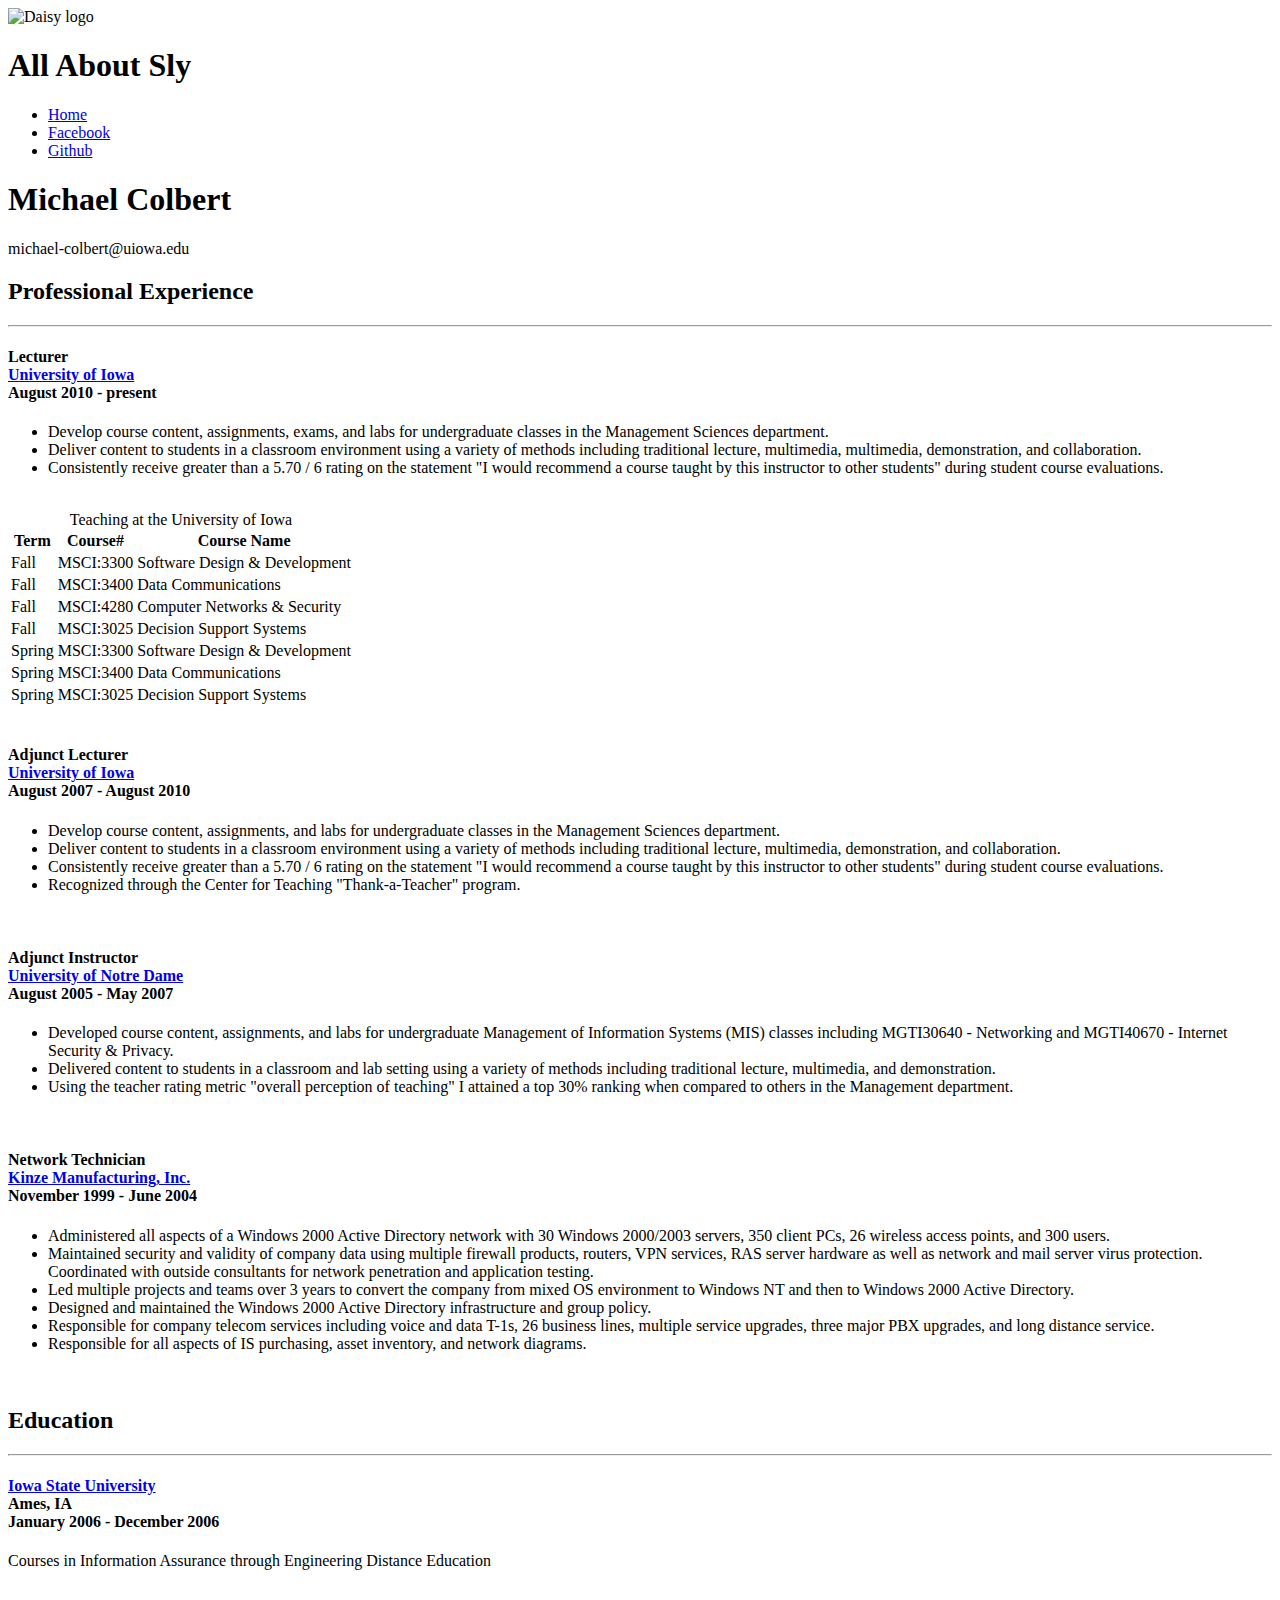
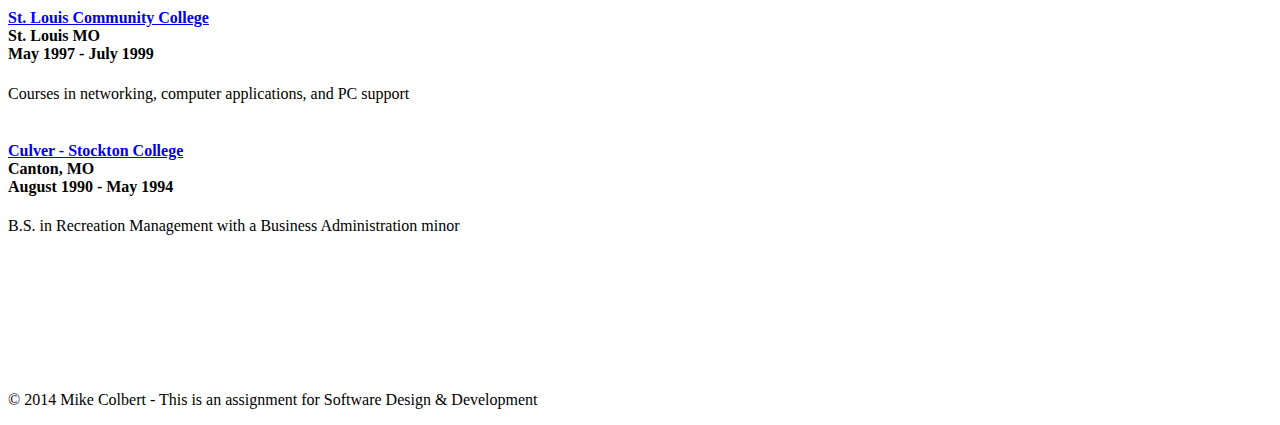
==== resume.html @ 578158ee "added pictures and descriptions" ====
<!DOCTYPE html>

<html lang="en">

<head> 
	<meta charset="UTF-8">
	<title> All About Sly </title>
	<link rel="stylesheet" type="text/css" media="screen" href="sly.css" /> 
		<link rel="stylesheet" type="text/css" media="print" href="sly.css" /> 
</head>

<body id="resume">
<!--  This is my MSCI:3300 - HW2. -->

<div id="wrap">


<header>

	<img class="logo" src="./css/daisy.png" alt="Daisy logo"> 

	<h1> All About Sly </h1>
	
	<div id="menubar">
		<nav>
			<ul id="navlist">
				<li> <a id="homenav" href="./index.html"> Home </a> </li>
				<li> <a href="https//facebook.com/sjpodobinski"> Facebook </a> </li>
				<li> <a href="https://github.com/SlyDog99"> Github </a></li>
		</nav>
	</div><!-- close the #menubar div -->

</header>

<div id="resume_content">
	<div id="printheader"> 
		<h1 class="print_title">Michael Colbert</h1> 
		michael-colbert@uiowa.edu
	</div>
<h2 class="title">Professional Experience</h2>
<hr class="printonly" />

<h4>Lecturer<br />
<a class="resume" href="http://www.uiowa.edu/">University of Iowa</a><br />
August 2010 - present</h4>
<ul>
<li>Develop course content, assignments, exams, and labs for undergraduate classes in the Management Sciences department.</li>
<li>Deliver content to students in a classroom environment using a variety of methods including traditional lecture, multimedia, multimedia, demonstration, and collaboration.</li>
<li>Consistently receive greater than a 5.70 / 6 rating on the statement "I would recommend a course taught by this instructor to other students" during student course evaluations.</li>
</ul>
<br />


<table>
  <caption><span class="table_title">Teaching at the University of Iowa</span></caption>
  <tr> <th>Term</th> <th>Course#</th> <th class="coursename">Course Name</th> </tr>
  
  <tr> <td>Fall</td>	<td>MSCI:3300</td>	<td class="coursename">Software Design &amp; Development</td> </tr>
  <tr> <td>Fall</td>	<td>MSCI:3400</td>	<td class="coursename">Data Communications</td> </tr>
  <tr> <td>Fall</td>	<td>MSCI:4280</td>	<td class="coursename">Computer Networks &amp; Security</td> </tr>
  <tr> <td>Fall</td>	<td>MSCI:3025</td>	<td class="coursename">Decision Support Systems</td> </tr>

  <tr> <td>Spring</td>	<td>MSCI:3300</td>	<td class="coursename">Software Design &amp; Development</td> </tr>
  <tr> <td>Spring</td>	<td>MSCI:3400</td>	<td class="coursename">Data Communications</td> </tr>
  <tr> <td>Spring</td>	<td>MSCI:3025</td>	<td class="coursename">Decision Support Systems</td> </tr>

</table>
<br />
<h4>Adjunct Lecturer<br />
<a class="resume" href="http://www.uiowa.edu/">University of Iowa</a><br />
August 2007 - August 2010</h4>
<ul>
<li>Develop course content, assignments, and labs for undergraduate classes in the Management Sciences department.</li>
<li>Deliver content to students in a classroom environment using a variety of methods including traditional lecture, multimedia, demonstration, and collaboration.</li>
<li>Consistently receive greater than a 5.70 / 6 rating on the statement "I would recommend a course taught by this instructor to other students" during student course evaluations.</li>
<li>Recognized through the Center for Teaching "Thank-a-Teacher" program.</li>
</ul>
<br />
<h4> Adjunct Instructor <br />
<a class="resume" href="http://www.nd.edu/">University of Notre Dame </a><br />
August 2005 - May 2007 </h4>
<ul>
<li>Developed course content, assignments, and labs for undergraduate Management of Information Systems (MIS) classes including MGTI30640 - Networking and MGTI40670 - Internet Security &amp; Privacy.</li>
<li>Delivered content to students in a classroom and lab setting using a variety of methods including traditional lecture, multimedia, and demonstration.</li>
<li>Using the teacher rating metric "overall perception of teaching" I attained a top 30% ranking when compared to others in the Management department.</li>
</ul>
<div class="pagebreak"></div>
<br />
<h4>Network Technician<br />
<a class="resume" href="http://www.kinze.com/">Kinze Manufacturing, Inc.</a><br />
November 1999 - June 2004 </h4>
<ul>
<li>Administered all aspects of a Windows 2000 Active Directory network with 30 Windows 2000/2003 servers, 350 client PCs, 26 wireless access points, and 300 users.</li>
<li>Maintained security and validity of company data using multiple firewall products, routers, VPN services, RAS server hardware as well as network and mail server virus protection. Coordinated with outside consultants for network penetration and application testing.</li>
<li>Led multiple projects and teams over 3 years to convert the company from mixed OS environment to Windows NT and then to Windows 2000 Active Directory.</li>
<li>Designed and maintained the Windows 2000 Active Directory infrastructure and group policy.</li>
<li>Responsible for company telecom services including voice and data T-1s, 26 business lines, multiple service upgrades, three major PBX upgrades, and long distance service.</li>
<li>Responsible for all aspects of IS purchasing, asset inventory, and network diagrams.</li>
</ul>
<br />

<h2 class="title">Education</h2>
<hr class="printonly" />

<h4><a class="resume" href="http://www.iastate.edu/">Iowa State University </a><br /> Ames, IA<br /> 
January 2006 - December 2006 </h4>
Courses in Information Assurance through Engineering Distance Education <br /> <br />

<h4><a class="resume" href="http://www.stlcc.edu/">St. Louis Community College</a><br /> St. Louis MO<br />
May 1997 - July 1999 </h4>
Courses in networking, computer applications, and PC support <br /> <br />

<h4><a class="resume" href="http://www.culver.edu/">Culver - Stockton College</a><br /> Canton, MO<br />
August 1990 - May 1994</h4>
B.S. in Recreation Management with a Business Administration minor <br />  <br /> 



</div> <!-- close the #resume div -->

	<br><br><br>
	
	<p class="text_line"> &nbsp;</p>

	<br />	
	
<footer> 
	<p>&copy; 2014 Mike Colbert - This is an assignment for Software Design &amp; Development</p>
</footer>

</div> <!-- close the #wrap div -->

</body>
</html>
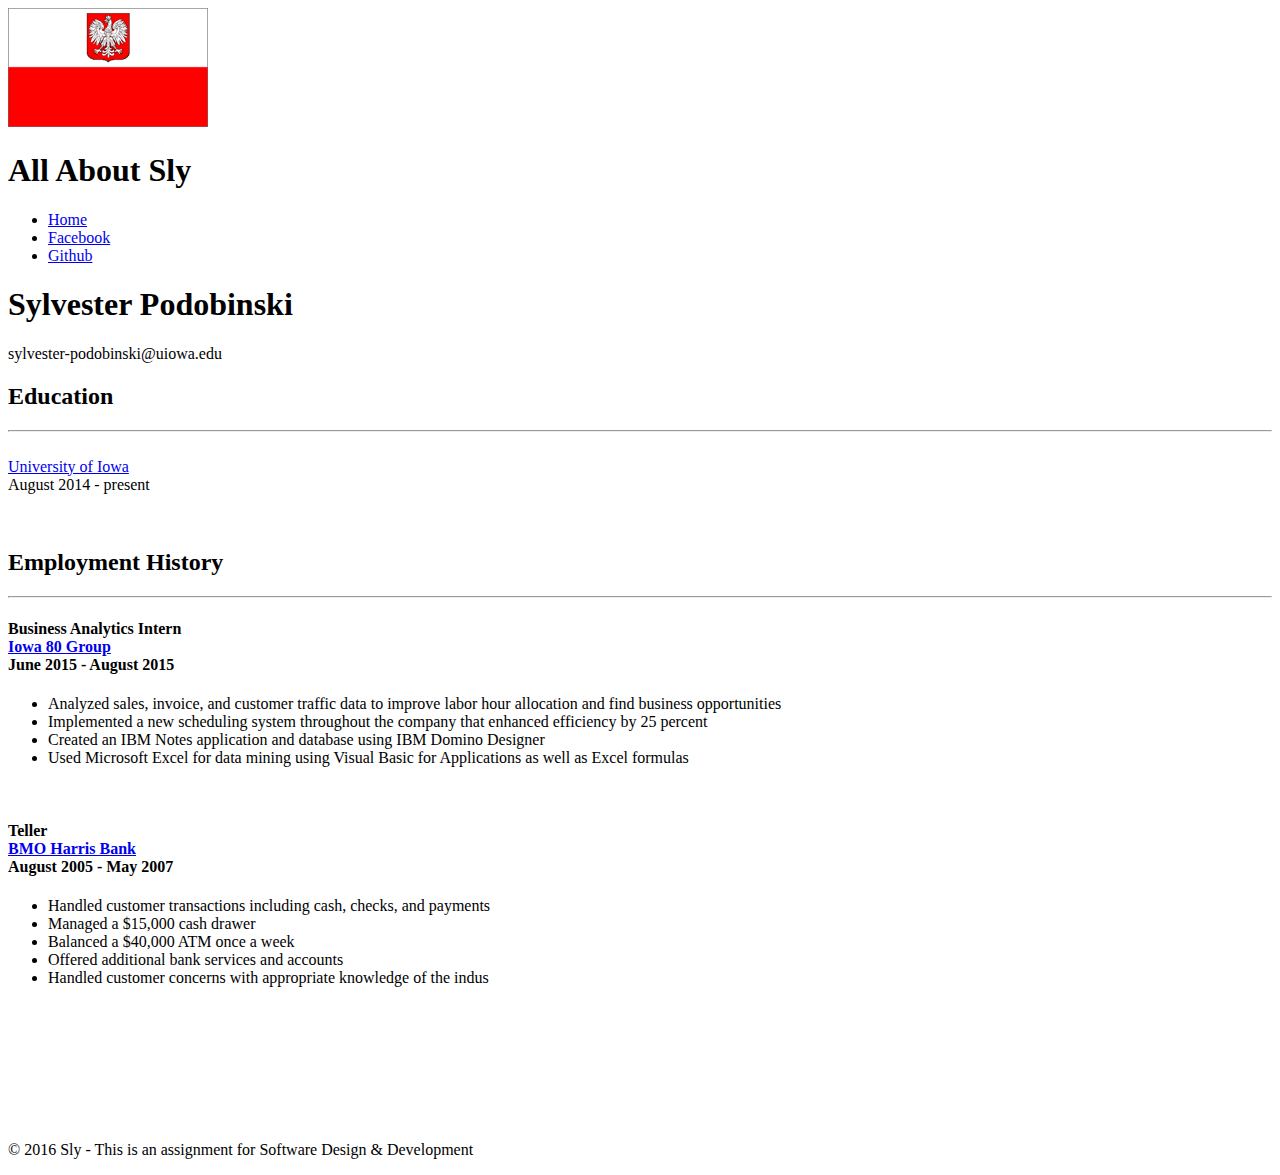
==== commit b77993f4: "made the page more user friendly" ====
--- a/resume.html
+++ b/resume.html
@@ -17,7 +17,7 @@
 
 <header>
 
-	<img class="logo" src="./css/daisy.png" alt="Daisy logo"> 
+	<img class="flag" src="flag.png" alt="Polish flag"> 
 
 	<h1> All About Sly </h1>
 	
@@ -34,86 +34,46 @@
 
 <div id="resume_content">
 	<div id="printheader"> 
-		<h1 class="print_title">Michael Colbert</h1> 
-		michael-colbert@uiowa.edu
+		<h1 class="print_title">Sylvester Podobinski</h1> 
+		sylvester-podobinski@uiowa.edu
 	</div>
-<h2 class="title">Professional Experience</h2>
+<h2 class="title">Education</h2>
 <hr class="printonly" />
 
-<h4>Lecturer<br />
+<br />
 <a class="resume" href="http://www.uiowa.edu/">University of Iowa</a><br />
-August 2010 - present</h4>
-<ul>
-<li>Develop course content, assignments, exams, and labs for undergraduate classes in the Management Sciences department.</li>
-<li>Deliver content to students in a classroom environment using a variety of methods including traditional lecture, multimedia, multimedia, demonstration, and collaboration.</li>
-<li>Consistently receive greater than a 5.70 / 6 rating on the statement "I would recommend a course taught by this instructor to other students" during student course evaluations.</li>
-</ul>
+August 2014 - present</h4>
+
+<br /> <br/>
+
+
+
 <br />
 
 
-<table>
-  <caption><span class="table_title">Teaching at the University of Iowa</span></caption>
-  <tr> <th>Term</th> <th>Course#</th> <th class="coursename">Course Name</th> </tr>
-  
-  <tr> <td>Fall</td>	<td>MSCI:3300</td>	<td class="coursename">Software Design &amp; Development</td> </tr>
-  <tr> <td>Fall</td>	<td>MSCI:3400</td>	<td class="coursename">Data Communications</td> </tr>
-  <tr> <td>Fall</td>	<td>MSCI:4280</td>	<td class="coursename">Computer Networks &amp; Security</td> </tr>
-  <tr> <td>Fall</td>	<td>MSCI:3025</td>	<td class="coursename">Decision Support Systems</td> </tr>
+<h2 class="title">Employment History</h2>
+<hr class="printonly" />
 
-  <tr> <td>Spring</td>	<td>MSCI:3300</td>	<td class="coursename">Software Design &amp; Development</td> </tr>
-  <tr> <td>Spring</td>	<td>MSCI:3400</td>	<td class="coursename">Data Communications</td> </tr>
-  <tr> <td>Spring</td>	<td>MSCI:3025</td>	<td class="coursename">Decision Support Systems</td> </tr>
-
-</table>
-<br />
-<h4>Adjunct Lecturer<br />
-<a class="resume" href="http://www.uiowa.edu/">University of Iowa</a><br />
-August 2007 - August 2010</h4>
+<h4>Business Analytics Intern<br />
+<a class="resume" href="http://www.uiowa.edu/">Iowa 80 Group</a><br />
+June 2015 - August 2015</h4>
 <ul>
-<li>Develop course content, assignments, and labs for undergraduate classes in the Management Sciences department.</li>
-<li>Deliver content to students in a classroom environment using a variety of methods including traditional lecture, multimedia, demonstration, and collaboration.</li>
-<li>Consistently receive greater than a 5.70 / 6 rating on the statement "I would recommend a course taught by this instructor to other students" during student course evaluations.</li>
-<li>Recognized through the Center for Teaching "Thank-a-Teacher" program.</li>
+<li>Analyzed sales, invoice, and customer traffic data to improve labor hour allocation and find business opportunities </li>
+<li>Implemented a new scheduling system throughout the company that enhanced efficiency by 25 percent </li>
+<li>Created an IBM Notes application and database using IBM Domino Designer </li>
+<li>Used Microsoft Excel for data mining using Visual Basic for Applications as well as Excel formulas </li>
 </ul>
 <br />
-<h4> Adjunct Instructor <br />
-<a class="resume" href="http://www.nd.edu/">University of Notre Dame </a><br />
+<h4> Teller <br />
+<a class="resume" href="http://www.nd.edu/">BMO Harris Bank</a><br />
 August 2005 - May 2007 </h4>
 <ul>
-<li>Developed course content, assignments, and labs for undergraduate Management of Information Systems (MIS) classes including MGTI30640 - Networking and MGTI40670 - Internet Security &amp; Privacy.</li>
-<li>Delivered content to students in a classroom and lab setting using a variety of methods including traditional lecture, multimedia, and demonstration.</li>
-<li>Using the teacher rating metric "overall perception of teaching" I attained a top 30% ranking when compared to others in the Management department.</li>
+<li>Handled customer transactions including cash, checks, and payments </li>
+<li>Managed a $15,000 cash drawer </li>
+<li>Balanced a $40,000 ATM once a week</li>
+<li>Offered additional bank services and accounts</li>
+<li>Handled customer concerns with appropriate knowledge of the indus</li>
 </ul>
-<div class="pagebreak"></div>
-<br />
-<h4>Network Technician<br />
-<a class="resume" href="http://www.kinze.com/">Kinze Manufacturing, Inc.</a><br />
-November 1999 - June 2004 </h4>
-<ul>
-<li>Administered all aspects of a Windows 2000 Active Directory network with 30 Windows 2000/2003 servers, 350 client PCs, 26 wireless access points, and 300 users.</li>
-<li>Maintained security and validity of company data using multiple firewall products, routers, VPN services, RAS server hardware as well as network and mail server virus protection. Coordinated with outside consultants for network penetration and application testing.</li>
-<li>Led multiple projects and teams over 3 years to convert the company from mixed OS environment to Windows NT and then to Windows 2000 Active Directory.</li>
-<li>Designed and maintained the Windows 2000 Active Directory infrastructure and group policy.</li>
-<li>Responsible for company telecom services including voice and data T-1s, 26 business lines, multiple service upgrades, three major PBX upgrades, and long distance service.</li>
-<li>Responsible for all aspects of IS purchasing, asset inventory, and network diagrams.</li>
-</ul>
-<br />
-
-<h2 class="title">Education</h2>
-<hr class="printonly" />
-
-<h4><a class="resume" href="http://www.iastate.edu/">Iowa State University </a><br /> Ames, IA<br /> 
-January 2006 - December 2006 </h4>
-Courses in Information Assurance through Engineering Distance Education <br /> <br />
-
-<h4><a class="resume" href="http://www.stlcc.edu/">St. Louis Community College</a><br /> St. Louis MO<br />
-May 1997 - July 1999 </h4>
-Courses in networking, computer applications, and PC support <br /> <br />
-
-<h4><a class="resume" href="http://www.culver.edu/">Culver - Stockton College</a><br /> Canton, MO<br />
-August 1990 - May 1994</h4>
-B.S. in Recreation Management with a Business Administration minor <br />  <br /> 
-
 
 
 </div> <!-- close the #resume div -->
@@ -125,7 +85,7 @@
 	<br />	
 	
 <footer> 
-	<p>&copy; 2014 Mike Colbert - This is an assignment for Software Design &amp; Development</p>
+	<p>&copy; 2016 Sly - This is an assignment for Software Design &amp; Development</p>
 </footer>
 
 </div> <!-- close the #wrap div -->
